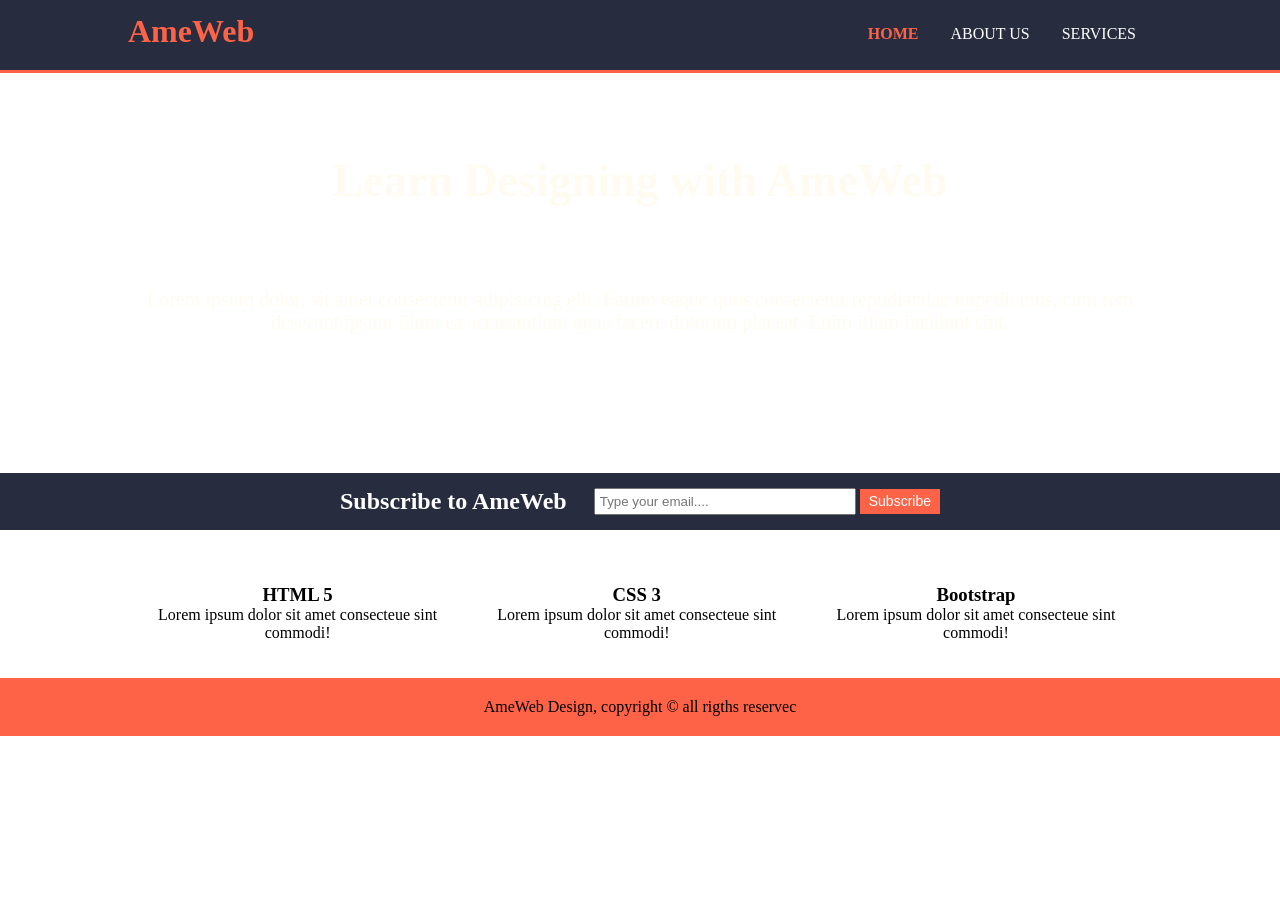
==== ameweb.html @ 6e776ad6 "first commit" ====
<!DOCTYPE html>
<html lang="en">
<head>
    <meta charset="UTF-8">
    <meta http-equiv="X-UA-Compatible" content="IE=edge">
    <meta name="viewport" content="width=device-width">
    <meta name="description" content="Affordable web design pages">
    <meta name="keywords" content="web designs,Affordable web design pages">
    <meta name="author" content="Nimit jain">
    <link rel="stylesheet" href="style2.css">

    <title>AmeWeb.com</title>
</head>
<header>
    <div class="container">
        <div id="brand">
            <h1> <span class="highlight">AmeWeb</span></h1>
        </div>
        <nav>
            <ul>
                <li class="current"><a href="project2.html">HOME</a></li>
                <li><a href="about.html">ABOUT US</a></li>
                <li><a href="services.html">SERVICES</a></li>
            </ul>
        </nav>
        
    </div>
</header>


<body>

<section id="showcase">
    <div class="container">
        <h1>Learn Designing with AmeWeb</h1>
        <p>Lorem ipsum dolor, sit amet consectetur adipisicing elit. Earum eaque quos consectetur repudiandae impedit eius, cum rem deserunt ipsum illum ea accusantium quae facere dolorum placeat. Enim illum incidunt sint.</p>
    </div>

</section>


<section id="newsletter">
    <div class="container">
<h1>Subscribe to AmeWeb</h1>
<form>
<input type="email" placeholder="Type your email....">
<button type="submit" class="homebutton"> Subscribe</button>
</form>
    </div>
</section>



<section id="boxes">
    <div class="container">
        <div class="box">
            <img src="https://upload.wikimedia.org/wikipedia/commons/thumb/6/61/HTML5_logo_and_wordmark.svg/130px-HTML5_logo_and_wordmark.svg.png" alt="">
            <h3>HTML 5</h3>
            <p>Lorem ipsum dolor sit amet consecteue sint commodi!</p>
        </div>
        <div class="box">
            <img src="https://cdn4.iconfinder.com/data/icons/flat-brand-logo-2/512/css3-512.png" alt="" width="130px">
            <h3>CSS 3</h3>
            <p>Lorem ipsum dolor sit amet consecteue sint commodi!</p>
        </div>
        <div class="box">
            <img src="https://static.javatpoint.com/bootstrappages/images/bootstrap-tutorial.png" alt="" height="130px">
            <h3>Bootstrap</h3>
            <p>Lorem ipsum dolor sit amet consecteue sint commodi!</p>
        </div>
    </div>
</section>



<footer>
    <p>AmeWeb Design, copyright &copy; all rigths reservec</p>
</footer>
    
</body>

</html>
---- style2.css ----
*{margin: 0;padding: 0;}
body{
    font-family: Cambria, Cochin, Georgia, Times, 'Times New Roman', serif;
   
}


.container{
    width: 80%;
    overflow: hidden;
    margin: auto;
}

header{
    background-color: #282c3f;
    color: white;
    min-height: 70px;
    border-bottom: tomato 3px solid;
}
header a{
    text-decoration: none;
    color: white;
}
header li{
display: inline;
float: left;
margin: 0 16px;
}
#brand{
    float: left;
    margin: 13px 0;
}
header nav{
    float: right;
    margin: 25px 0;
}

header .highlight, header .current a{
    color:tomato ;
    font-weight: bold;
}

header a:hover{
    font-weight: bold;
}

#showcase{
    background: url(https://images.unsplash.com/photo-1588620353536-ded12e518f45?ixlib=rb-1.2.1&ixid=MnwxMjA3fDB8MHxwaG90by1wYWdlfHx8fGVufDB8fHx8&auto=format&fit=crop&w=1500&q=80) no-repeat  ;
    min-height: 400px;
    color: #fffbf0;
    background-size: cover;
    background-position: 0px;
    text-align: center;
}
#showcase h1{
    margin: 81px 0;
    font-size: 46px;
}
#showcase p{
    font-size: 20px;
}
#newsletter{
    background-color: #282c3f;
    padding: 
    15px;
}
#newsletter h1{
    color:white ;
    float: left;
    padding-left: 200px;
    
}

#newsletter form{
    float:right;
   padding-right: 200px;
}

.homebutton{
    background-color: tomato;
border: none;

text-align: center;
padding: 4px 9px;
height: 25px;

font-size: 14px;
color: white;
}
#newsletter input{
    /* padding: 3px 26px; */
    padding: 4px;
    height: 15px;
    width: 250px;
}
.homebutton:hover{
    background-color: white;
    color: tomato;
}
#boxes{
    margin-top: 20px;
}
#boxes .box{
    float: left;
    text-align: center;
    width: 30%;
    padding: 16px;
}


#sidebar{
    background-color: #282c3f;
    color: white;
    float: right;
    width: 30%;
    margin-top: 20px;
}
#sidebar h1{
    margin: 20px;
}
#sidebar p{
    margin: 20px;
}

#title{
    float: left;
    width :65%;
    margin-top: 20px;
}

#title .p2{
    
    padding: 10px; 
}
#title h1{
    margin-bottom: 10px;
    margin-left: 10px;
    color: #282c3f;
}
#services{
    margin-top: 20px;
}
article#servicelist h1{
    margin-bottom: 20px;
    margin-top: 20px;
}
#servicelist ul h1{
margin-left: 10px;
}
#heading{
    color: #282c3f;
}
#servicelist ul li{
background-color:#282c3f;
border: rgb(232, 238, 237) 1px solid;
color: white;
margin-bottom: 5px;
}
#servicelist ul li p{
    padding: 10px;
}

#servicelist{
    float: left;
    width: 65%;
}

#submit{
    float: right;
    width: 25%;
    background-color: #282c3f;
    color: white;
    margin-top: 61px;
}
#submit form{
    padding: 20px;
    padding-top: 0px;
}
#submit h1{
    margin: 20px;
    color: tomato;
}
#submit form input{
    margin-top: 10px;
    margin-bottom: 10px;
}
#submit form textarea{
    margin-bottom: 10px;
    margin-top: 10px;
}
footer{
    background-color:tomato ;
    margin-top: 20px;
    padding: 20px;
    text-align: center;
}
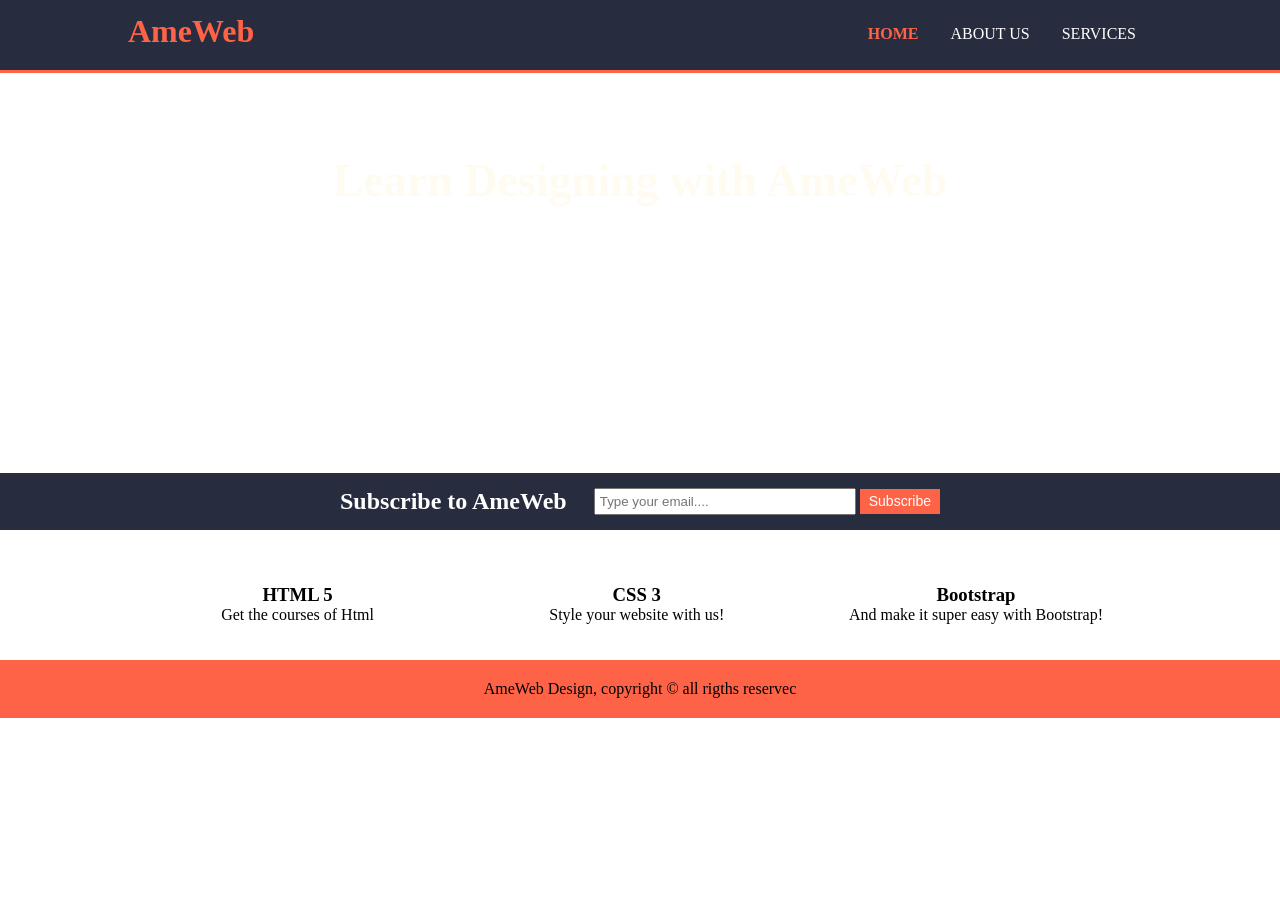
==== commit 7368d160: "added content" ====
--- a/ameweb.html
+++ b/ameweb.html
@@ -33,7 +33,7 @@
 <section id="showcase">
     <div class="container">
         <h1>Learn Designing with AmeWeb</h1>
-        <p>Lorem ipsum dolor, sit amet consectetur adipisicing elit. Earum eaque quos consectetur repudiandae impedit eius, cum rem deserunt ipsum illum ea accusantium quae facere dolorum placeat. Enim illum incidunt sint.</p>
+        <p></p>
     </div>
 
 </section>
@@ -56,17 +56,17 @@
         <div class="box">
             <img src="https://upload.wikimedia.org/wikipedia/commons/thumb/6/61/HTML5_logo_and_wordmark.svg/130px-HTML5_logo_and_wordmark.svg.png" alt="">
             <h3>HTML 5</h3>
-            <p>Lorem ipsum dolor sit amet consecteue sint commodi!</p>
+            <p>Get the courses of Html</p>
         </div>
         <div class="box">
             <img src="https://cdn4.iconfinder.com/data/icons/flat-brand-logo-2/512/css3-512.png" alt="" width="130px">
             <h3>CSS 3</h3>
-            <p>Lorem ipsum dolor sit amet consecteue sint commodi!</p>
+            <p>Style your website with us!</p>
         </div>
         <div class="box">
             <img src="https://static.javatpoint.com/bootstrappages/images/bootstrap-tutorial.png" alt="" height="130px">
             <h3>Bootstrap</h3>
-            <p>Lorem ipsum dolor sit amet consecteue sint commodi!</p>
+            <p>And make it super easy with Bootstrap!</p>
         </div>
     </div>
 </section>
@@ -79,4 +79,4 @@
     
 </body>
 
-</html>+</html>
